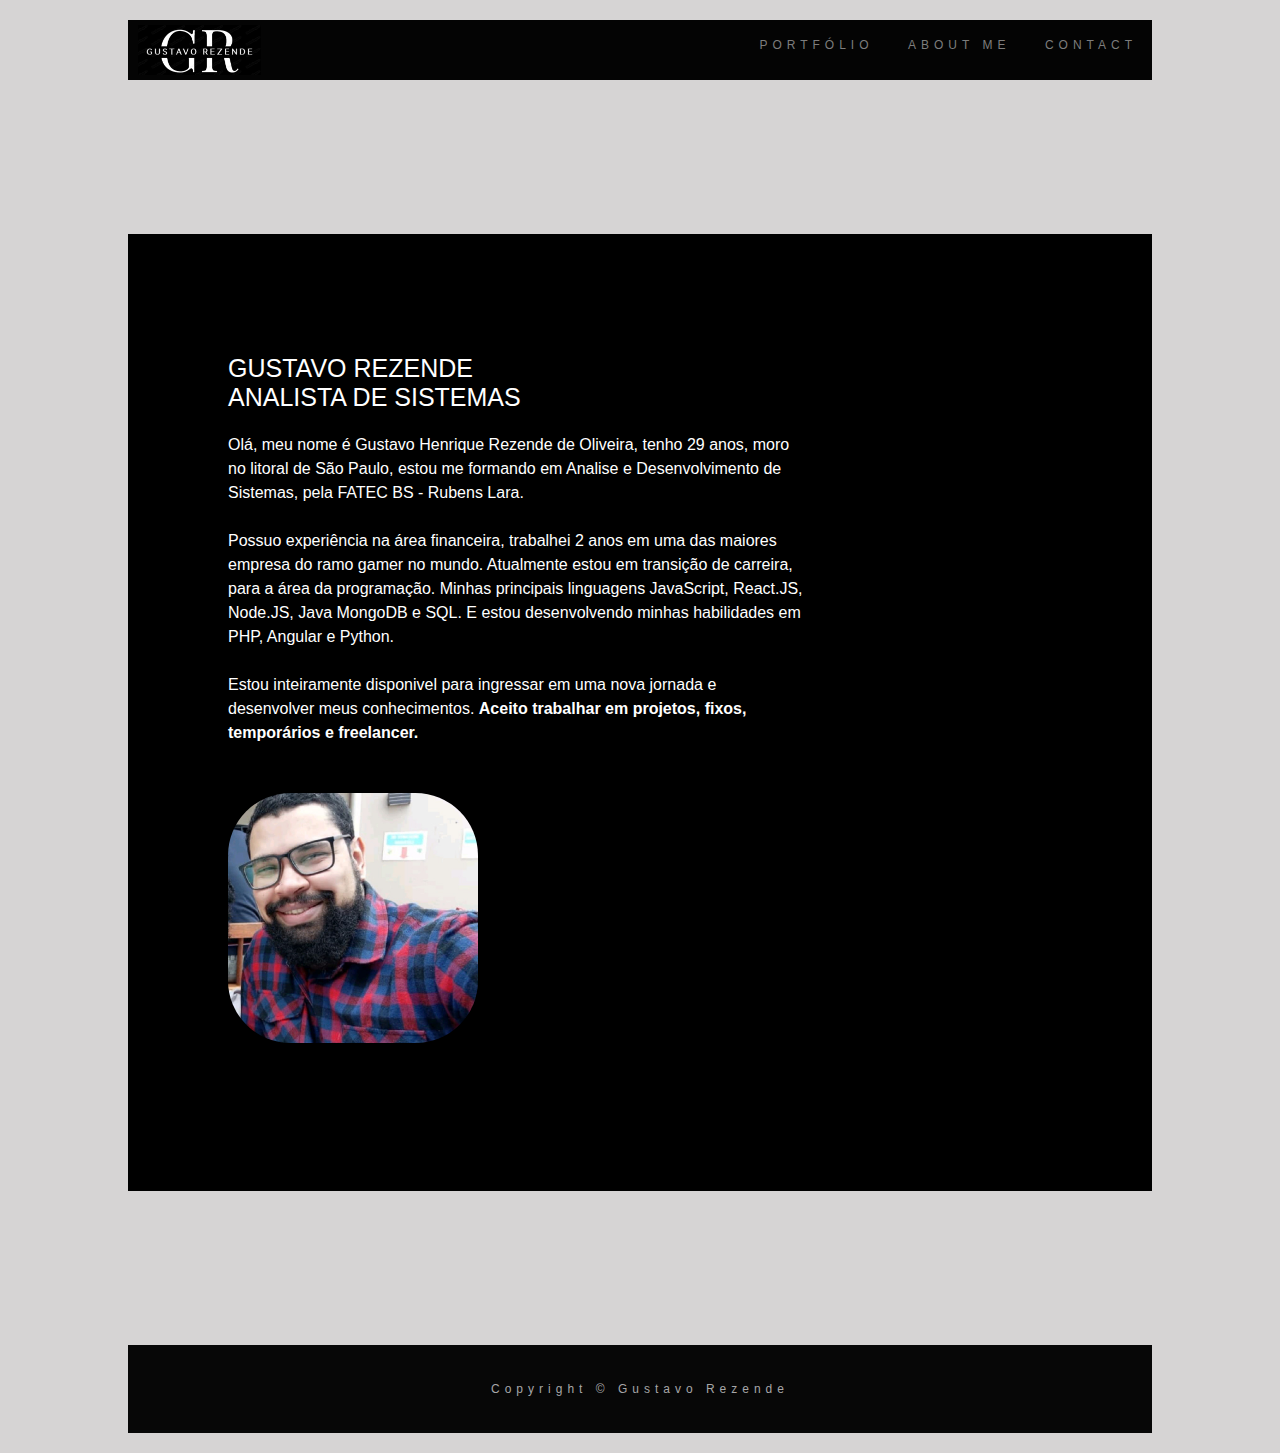
==== aboutme.html @ 458281ac "Portfólio Gustavo Rezende" ====
<!DOCTYPE html>
<html lang="en">

<head>
    <meta charset="UTF-8">
    <meta http-equiv="X-UA-Compatible" content="IE=edge">
    <meta name="viewport" content="width=device-width, initial-scale=1.0">
    <link rel="stylesheet" href="css/style.css">
    <title>Sobre mim</title>
</head>

<body>
    <div id="principal">
        <header class="header-top">
            <a href="/Paginaprincipal.html"><img id="logotipo" src="/imagens/logogr2.png"
                    alt="Logotipo Gustavo Reznde"></a>
            <nav class="header-nav">
                <ul>
                    <li><a href="/portfolio.html" target="_blank">Portfólio</a></li>
                    <li><a href="/aboutme.html" target="_blank">About me</a></li>
                    <li><a href="/contact.html" target="_blank">Contact</a></li>
                </ul>

            </nav>
        </header>

        <article class="aboutme">
            <h2>Gustavo Rezende <br> Analista de Sistemas</h2>
            <p>Olá, meu nome é Gustavo Henrique Rezende de Oliveira, tenho 29 anos, moro no litoral de São Paulo, estou
                me formando em Analise e Desenvolvimento de Sistemas, pela FATEC BS - Rubens Lara. <br>
                <br>
                Possuo experiência na área financeira, trabalhei 2 anos em uma das maiores empresa do ramo gamer no
                mundo. Atualmente estou em transição de carreira, para a área da programação. Minhas principais
                linguagens JavaScript, React.JS, Node.JS, Java MongoDB e SQL. E estou desenvolvendo minhas habilidades
                em PHP, Angular e Python.
                <br>
                <br>
                Estou inteiramente disponivel para ingressar em uma nova jornada e desenvolver meus conhecimentos.
                <strong>Aceito trabalhar em projetos, fixos, temporários e freelancer.</strong>
                <br>
                <br>
                <br>
                <img src="/imagens/316288937_5958120507565334_5667920758462937733_n.jpg" alt="Gustavo Rezende"
                    id="imgus">
            </p>
        </article>
        <footer class="rodape">
            <p>Copyright &copy; Gustavo Rezende</p>
        </footer>
    </div>
</body>
---- css/style.css ----
body{
    font-family: 'Segoe UI', Tahoma, Geneva, Verdana, sans-serif;
    margin: 0;
    padding: 0;
    background-color: #c5c3c3b5;
}
#principal{
    width: 1024px;
    margin: 20px auto;
}
/*------------------ HEADER-----------------*/
.header-top{
    height: 60px;
    background: #040404;
    position: relative;
}
#logotipo{
    margin: 5px 0 0 10px;
    height: 50px;
}
.header-nav{
    position: absolute;
    top: 0;
    right: 0;
    height: 100%;

}
.header-nav ul{
    margin: 0;
    padding: 0;
}
.header-nav li{
    list-style: none;
    display: inline-block;
    margin-right: 0 15px 0 0;
    padding: 15px;
}
.header-nav a{
    color: #7d7d7d;
    text-decoration: none;
    text-transform: uppercase;
    font-size: 12px;
    letter-spacing: 5px;
    transition: color .3s linear;
}
.header-nav a:hover{
    color: white;
}
/*------------------ MAIN-----------------*/
.portfolio{
    padding: 50px 100px;
    text-align: center;
}
.portfolio h1{
    font-size: 36px;
    color: #252525;
}
.portfolio p{
    font-size: 16px;
    line-height: 32px;
    color: #555
}
#h1projprinc{
    text-align: center;
    font-size: 36px;
    color: #252525;
}
.gallery,.gallery1{
    color: #555;
    padding: 0 100px 50px 100px;
    overflow: auto;
}
.gallery-card{
    width:32%;
    float: left;
    text-align: center;
}
.gallery-title{
    text-transform:uppercase;
    letter-spacing: 4px;
    font-size: 16px;
    font-weight: bold;
}
.gallery-title:hover{
    color: #040404;
}
#jobfinder, #fashion, #strata, #quiz,#velha, #calcu{
    height: 150px;
    width: 250px;
}

#pprojprinc{
    font-size: 16px;
    line-height: 32px;
    color: #555;
    margin-top: 40%;
    text-align: center;

}
.about, .aboutme{
    background-color: #000000;
    color: white;
    padding: 100px;
    background-repeat:no-repeat;
    background-position: right bottom;
    }
.about h2, .aboutme h2{
    text-transform: uppercase;
    font-size: 25px;
    font-weight: normal;
}
.about p, .aboutme p{
    line-height: 1.5;
    width: 70%;
margin-bottom: 5%;
}
.aboutme{
    margin-top: 15%;
    margin-bottom: 15%;
}
#contact{
    margin: px 0;
}

#contact address:hover{
    color: #020440;
  }
  #contact address{
    color: #070707;
    text-transform: uppercase;
    font-size: 15px;
    font-style: normal;
    text-align: center;
    font-weight: bold;
    margin-top: 15%;
    margin-bottom: 15%;
}
.maps{
    width: 100%;
    height: 450px;
    margin-top: 15px;
}
.maps iframe{
    width: 100%;
}
.ul-icons, .icon-link{
    list-style-type:none;
    padding-left:0;
  }
  .ul-icons li, .icon-link{
    display: inline-block;
    font-size: 2em;
    color: #030303
  }
 a{
    text-decoration: none;
   color: #030303;
  }
  #imgus{
    height: 250px;
    width: 250px;
    border-radius: 25%;
  }
/*------------------ RODAPÉ-----------------*/
.rodape{
    background-color: #070707;
    padding: 25px;
    font-size: 12px;
    color: #a6a6a7;
    text-align: center;
    letter-spacing: 5px;
    margin-top: 5%;

}
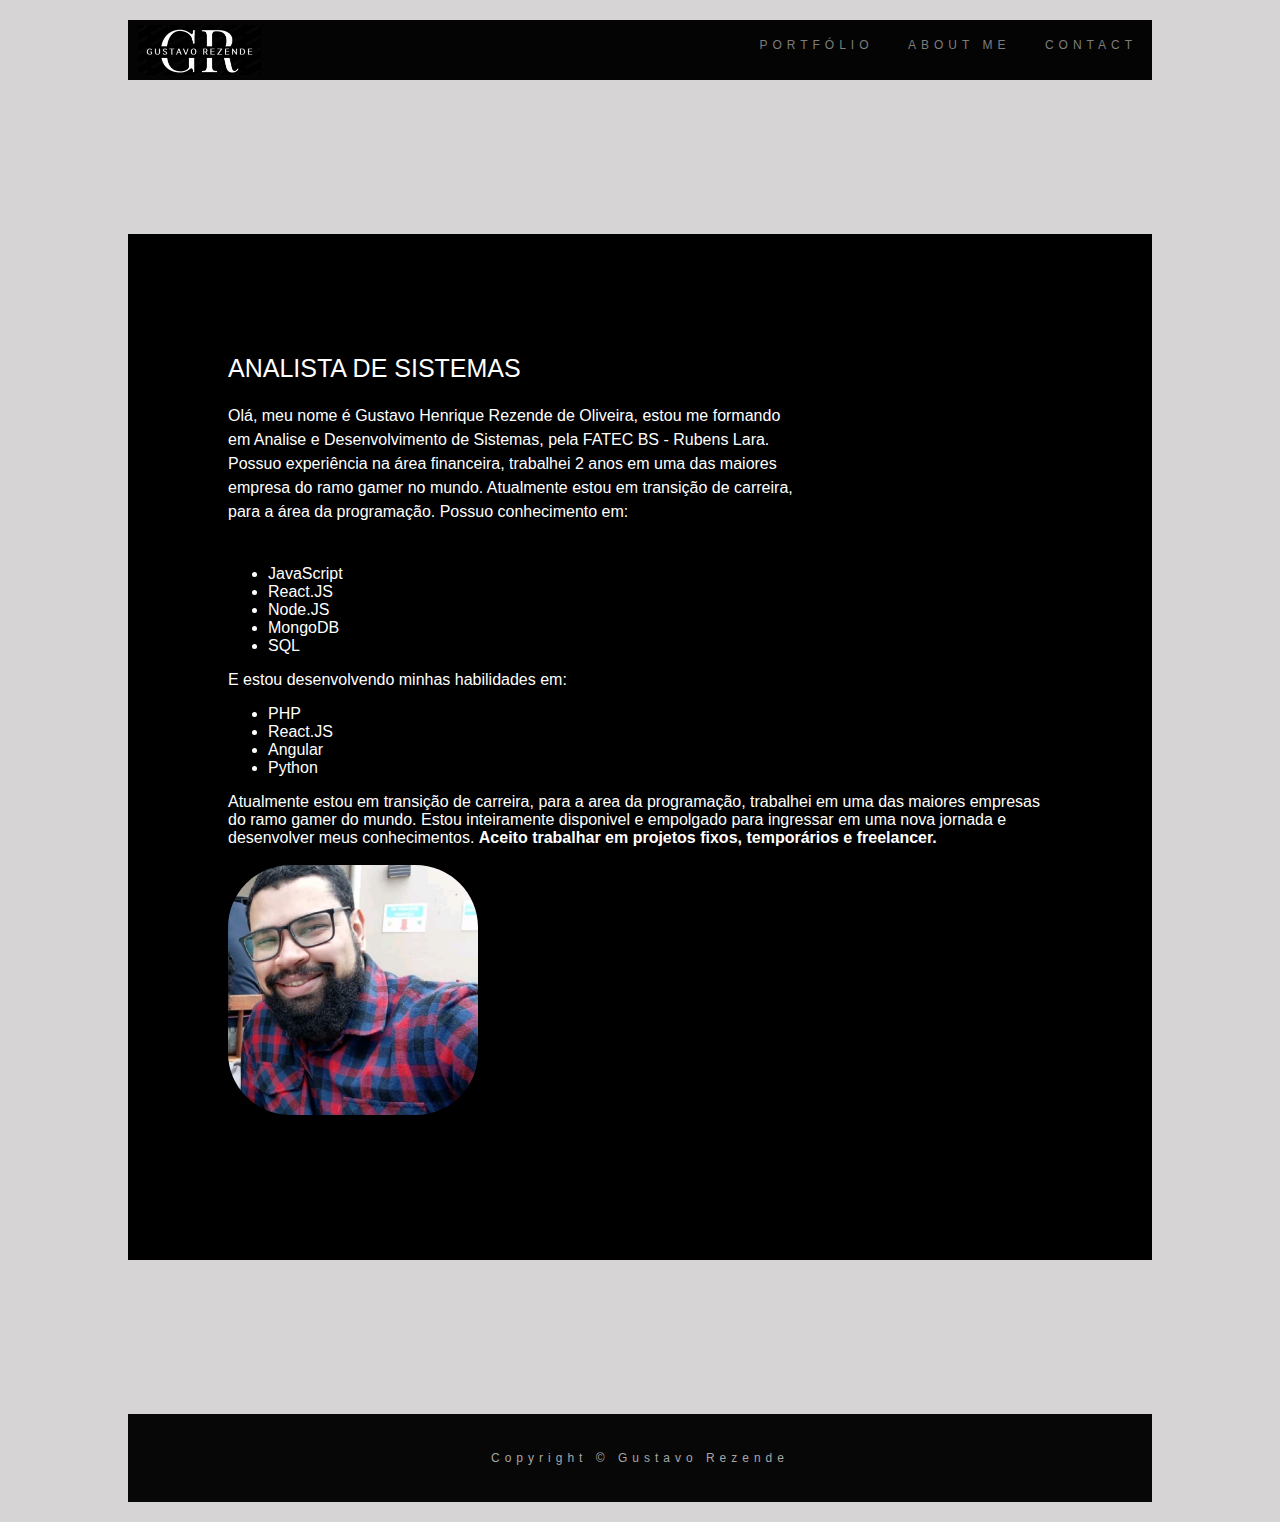
==== commit 77190b5a: "Update aboutme.html" ====
--- a/aboutme.html
+++ b/aboutme.html
@@ -5,42 +5,51 @@
     <meta charset="UTF-8">
     <meta http-equiv="X-UA-Compatible" content="IE=edge">
     <meta name="viewport" content="width=device-width, initial-scale=1.0">
-    <link rel="stylesheet" href="css/style.css">
+    <link rel="stylesheet" href="style.css">
     <title>Sobre mim</title>
 </head>
 
 <body>
     <div id="principal">
         <header class="header-top">
-            <a href="/Paginaprincipal.html"><img id="logotipo" src="/imagens/logogr2.png"
+            <a href="index.html"><img id="logotipo" src="imagens/logogr2.png"
                     alt="Logotipo Gustavo Reznde"></a>
             <nav class="header-nav">
                 <ul>
-                    <li><a href="/portfolio.html" target="_blank">Portfólio</a></li>
-                    <li><a href="/aboutme.html" target="_blank">About me</a></li>
-                    <li><a href="/contact.html" target="_blank">Contact</a></li>
+                    <li><a href="portfolio.html" target="_blank">Portfólio</a></li>
+                    <li><a href="aboutme.html" target="_blank">About me</a></li>
+                    <li><a href="contact.html" target="_blank">Contact</a></li>
                 </ul>
 
             </nav>
         </header>
 
         <article class="aboutme">
-            <h2>Gustavo Rezende <br> Analista de Sistemas</h2>
-            <p>Olá, meu nome é Gustavo Henrique Rezende de Oliveira, tenho 29 anos, moro no litoral de São Paulo, estou
-                me formando em Analise e Desenvolvimento de Sistemas, pela FATEC BS - Rubens Lara. <br>
+            <h2>Analista de Sistemas</h2>
+            <p>Olá, meu nome é Gustavo Henrique Rezende de Oliveira, estou me formando em Analise e Desenvolvimento de Sistemas, pela FATEC BS - Rubens Lara.
                 <br>
                 Possuo experiência na área financeira, trabalhei 2 anos em uma das maiores empresa do ramo gamer no
-                mundo. Atualmente estou em transição de carreira, para a área da programação. Minhas principais
-                linguagens JavaScript, React.JS, Node.JS, Java MongoDB e SQL. E estou desenvolvendo minhas habilidades
-                em PHP, Angular e Python.
+                mundo. Atualmente estou em transição de carreira, para a área da programação. Possuo conhecimento em:
+                    <ul>
+                        <li>JavaScript</li>
+                        <li>React.JS</li>
+                        <li>Node.JS</li>
+                        <li>MongoDB</li>
+                        <li>SQL</li>
+                    </ul>
+                E estou desenvolvendo minhas habilidades em:
+                    <ul>
+                        <li>PHP</li>
+                        <li>React.JS</li>
+                        <li>Angular</li>
+                        <li>Python</li>
+                    </ul>
+                Atualmente estou em transição de carreira, para a area da programação, trabalhei em uma das maiores empresas do ramo gamer do mundo.
+                Estou inteiramente disponivel e empolgado para ingressar em uma nova jornada e desenvolver meus conhecimentos.
+                <strong>Aceito trabalhar em projetos fixos, temporários e freelancer.</strong>
                 <br>
                 <br>
-                Estou inteiramente disponivel para ingressar em uma nova jornada e desenvolver meus conhecimentos.
-                <strong>Aceito trabalhar em projetos, fixos, temporários e freelancer.</strong>
-                <br>
-                <br>
-                <br>
-                <img src="/imagens/316288937_5958120507565334_5667920758462937733_n.jpg" alt="Gustavo Rezende"
+                <img src="imagens/316288937_5958120507565334_5667920758462937733_n.jpg" alt="Gustavo Rezende"
                     id="imgus">
             </p>
         </article>
@@ -48,4 +57,4 @@
             <p>Copyright &copy; Gustavo Rezende</p>
         </footer>
     </div>
-</body>+</body>
--- a/style.css
+++ b/style.css
@@ -0,0 +1,174 @@
+body{
+    font-family: 'Segoe UI', Tahoma, Geneva, Verdana, sans-serif;
+    margin: 0;
+    padding: 0;
+    background-color: #c5c3c3b5;
+}
+#principal{
+    width: 1024px;
+    margin: 20px auto;
+}
+/*------------------ HEADER-----------------*/
+.header-top{
+    height: 60px;
+    background: #040404;
+    position: relative;
+}
+#logotipo{
+    margin: 5px 0 0 10px;
+    height: 50px;
+}
+.header-nav{
+    position: absolute;
+    top: 0;
+    right: 0;
+    height: 100%;
+
+}
+.header-nav ul{
+    margin: 0;
+    padding: 0;
+}
+.header-nav li{
+    list-style: none;
+    display: inline-block;
+    margin-right: 0 15px 0 0;
+    padding: 15px;
+}
+.header-nav a{
+    color: #7d7d7d;
+    text-decoration: none;
+    text-transform: uppercase;
+    font-size: 12px;
+    letter-spacing: 5px;
+    transition: color .3s linear;
+}
+.header-nav a:hover{
+    color: white;
+}
+/*------------------ MAIN-----------------*/
+.portfolio{
+    padding: 50px 100px;
+    text-align: center;
+}
+.portfolio h1{
+    font-size: 36px;
+    color: #252525;
+}
+.portfolio p{
+    font-size: 16px;
+    line-height: 32px;
+    color: #555
+}
+#h1projprinc{
+    text-align: center;
+    font-size: 36px;
+    color: #252525;
+}
+.gallery,.gallery1{
+    color: #555;
+    padding: 0 100px 50px 100px;
+    overflow: auto;
+}
+.gallery-card{
+    width:32%;
+    float: left;
+    text-align: center;
+}
+.gallery-title{
+    text-transform:uppercase;
+    letter-spacing: 4px;
+    font-size: 16px;
+    font-weight: bold;
+}
+.gallery-title:hover{
+    color: #040404;
+}
+#jobfinder, #fashion, #strata, #quiz,#velha, #calcu{
+    height: 150px;
+    width: 250px;
+}
+
+#pprojprinc{
+    font-size: 16px;
+    line-height: 32px;
+    color: #555;
+    margin-top: 40%;
+    text-align: center;
+
+}
+.about, .aboutme{
+    background-color: #000000;
+    color: white;
+    padding: 100px;
+    background-repeat:no-repeat;
+    background-position: right bottom;
+    }
+.about h2, .aboutme h2{
+    text-transform: uppercase;
+    font-size: 25px;
+    font-weight: normal;
+}
+.about p, .aboutme p{
+    line-height: 1.5;
+    width: 70%;
+margin-bottom: 5%;
+}
+.aboutme{
+    margin-top: 15%;
+    margin-bottom: 15%;
+}
+#contact{
+    margin: px 0;
+}
+
+#contact address:hover{
+    color: #020440;
+  }
+  #contact address{
+    color: #070707;
+    text-transform: uppercase;
+    font-size: 15px;
+    font-style: normal;
+    text-align: center;
+    font-weight: bold;
+    margin-top: 15%;
+    margin-bottom: 15%;
+}
+.maps{
+    width: 100%;
+    height: 450px;
+    margin-top: 15px;
+}
+.maps iframe{
+    width: 100%;
+}
+.ul-icons, .icon-link{
+    list-style-type:none;
+    padding-left:0;
+  }
+  .ul-icons li, .icon-link{
+    display: inline-block;
+    font-size: 2em;
+    color: #030303
+  }
+ a{
+    text-decoration: none;
+   color: #030303;
+  }
+  #imgus{
+    height: 250px;
+    width: 250px;
+    border-radius: 25%;
+  }
+/*------------------ RODAPÉ-----------------*/
+.rodape{
+    background-color: #070707;
+    padding: 25px;
+    font-size: 12px;
+    color: #a6a6a7;
+    text-align: center;
+    letter-spacing: 5px;
+    margin-top: 5%;
+
+}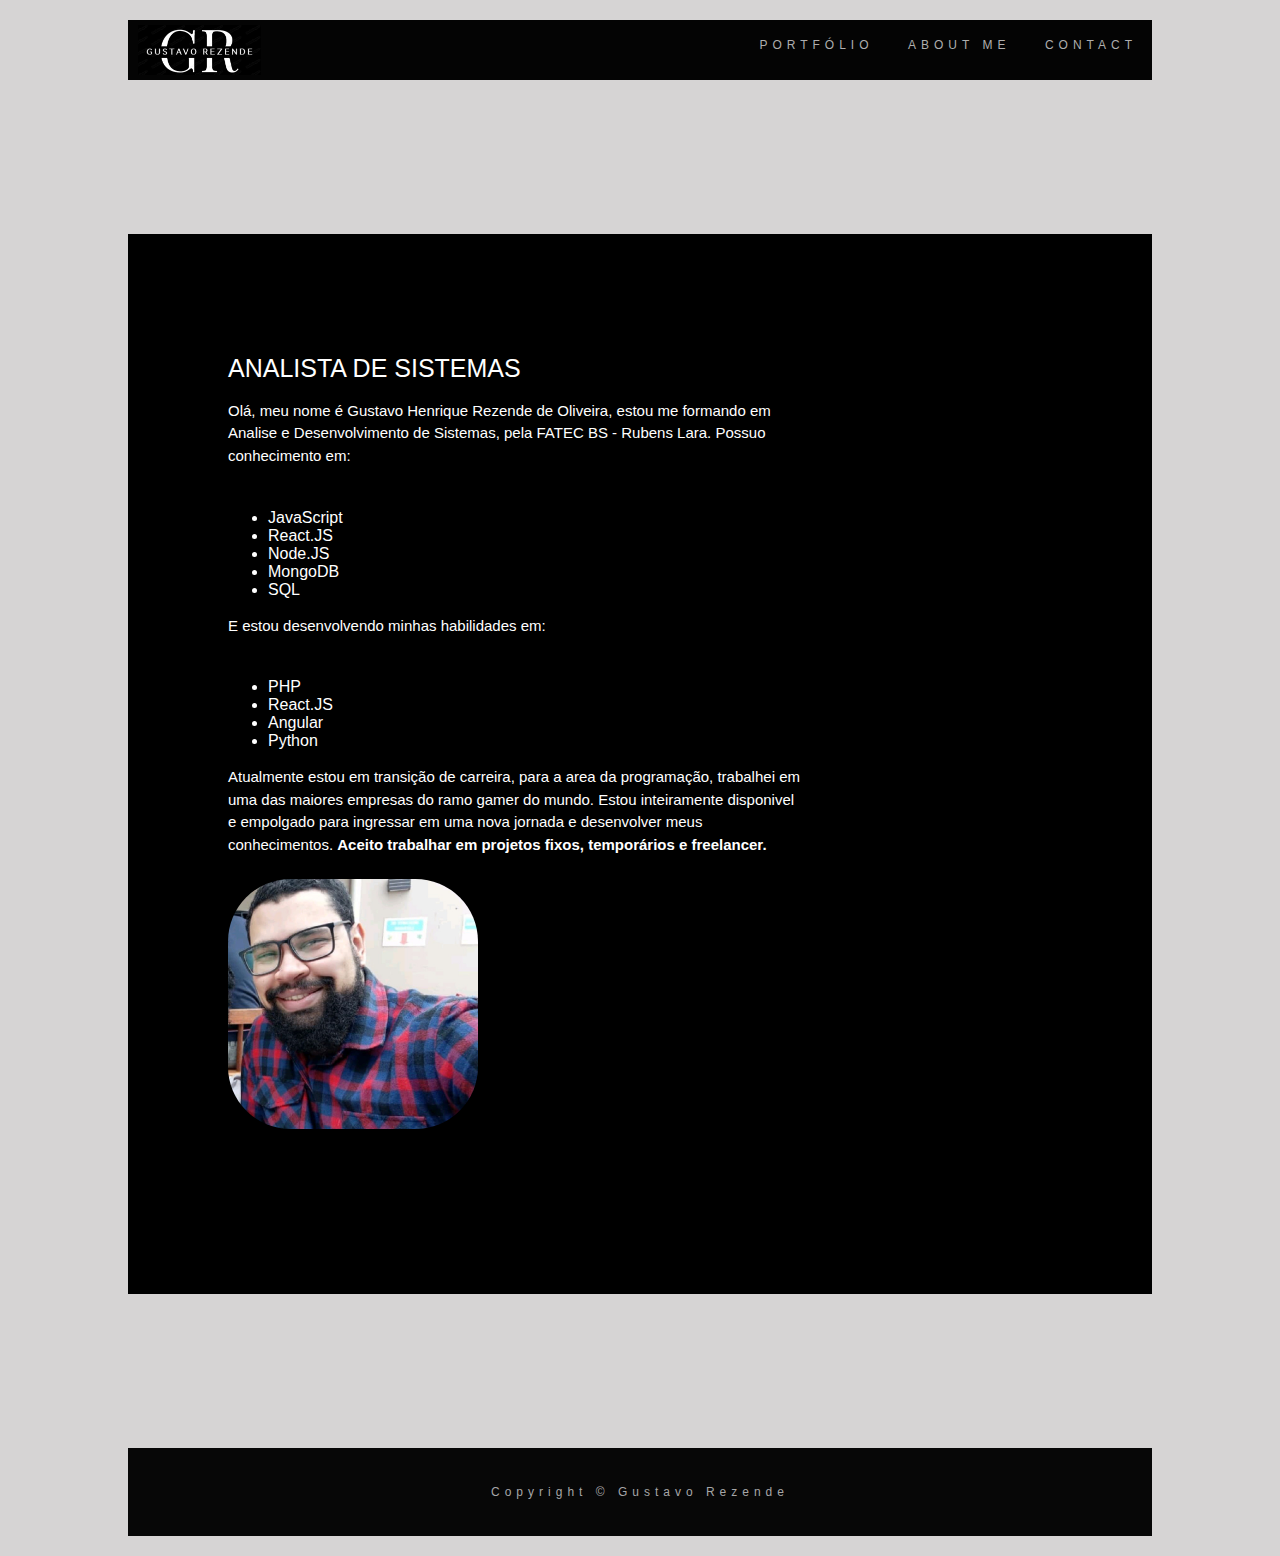
==== commit bf64124d: "Update aboutme.html" ====
--- a/aboutme.html
+++ b/aboutme.html
@@ -27,31 +27,25 @@
         <article class="aboutme">
             <h2>Analista de Sistemas</h2>
             <p>Olá, meu nome é Gustavo Henrique Rezende de Oliveira, estou me formando em Analise e Desenvolvimento de Sistemas, pela FATEC BS - Rubens Lara.
-                <br>
-                Possuo experiência na área financeira, trabalhei 2 anos em uma das maiores empresa do ramo gamer no
-                mundo. Atualmente estou em transição de carreira, para a área da programação. Possuo conhecimento em:
-                    <ul>
-                        <li>JavaScript</li>
+              Possuo conhecimento em:</p>
+                    <ul id="linguagens"><li>JavaScript</li>
                         <li>React.JS</li>
                         <li>Node.JS</li>
                         <li>MongoDB</li>
-                        <li>SQL</li>
-                    </ul>
-                E estou desenvolvendo minhas habilidades em:
-                    <ul>
-                        <li>PHP</li>
+                        <li>SQL</li></ul>
+               <p>E estou desenvolvendo minhas habilidades em:</p>
+                    <ul id="linguagens"><li>PHP</li>
                         <li>React.JS</li>
                         <li>Angular</li>
-                        <li>Python</li>
-                    </ul>
-                Atualmente estou em transição de carreira, para a area da programação, trabalhei em uma das maiores empresas do ramo gamer do mundo.
+                        <li>Python</li></ul>
+                <p>Atualmente estou em transição de carreira, para a area da programação, trabalhei em uma das maiores empresas do ramo gamer do mundo.
                 Estou inteiramente disponivel e empolgado para ingressar em uma nova jornada e desenvolver meus conhecimentos.
                 <strong>Aceito trabalhar em projetos fixos, temporários e freelancer.</strong>
                 <br>
                 <br>
                 <img src="imagens/316288937_5958120507565334_5667920758462937733_n.jpg" alt="Gustavo Rezende"
-                    id="imgus">
-            </p>
+                    id="imgus"></p>
+             <br>
         </article>
         <footer class="rodape">
             <p>Copyright &copy; Gustavo Rezende</p>
--- a/style.css
+++ b/style.css
@@ -36,7 +36,7 @@
     padding: 15px;
 }
 .header-nav a{
-    color: #7d7d7d;
+    color: #aeaeae;
     text-decoration: none;
     text-transform: uppercase;
     font-size: 12px;
@@ -108,11 +108,13 @@
     text-transform: uppercase;
     font-size: 25px;
     font-weight: normal;
+    margin-bottom:2%
 }
 .about p, .aboutme p{
     line-height: 1.5;
+    font-size: 15px;
     width: 70%;
-margin-bottom: 5%;
+    margin-bottom:5%;
 }
 .aboutme{
     margin-top: 15%;
@@ -161,6 +163,10 @@
     width: 250px;
     border-radius: 25%;
   }
+
+   #linguagens{
+    font-size: 1em;
+    }
 /*------------------ RODAPÉ-----------------*/
 .rodape{
     background-color: #070707;
@@ -171,4 +177,4 @@
     letter-spacing: 5px;
     margin-top: 5%;
 
-}+}
